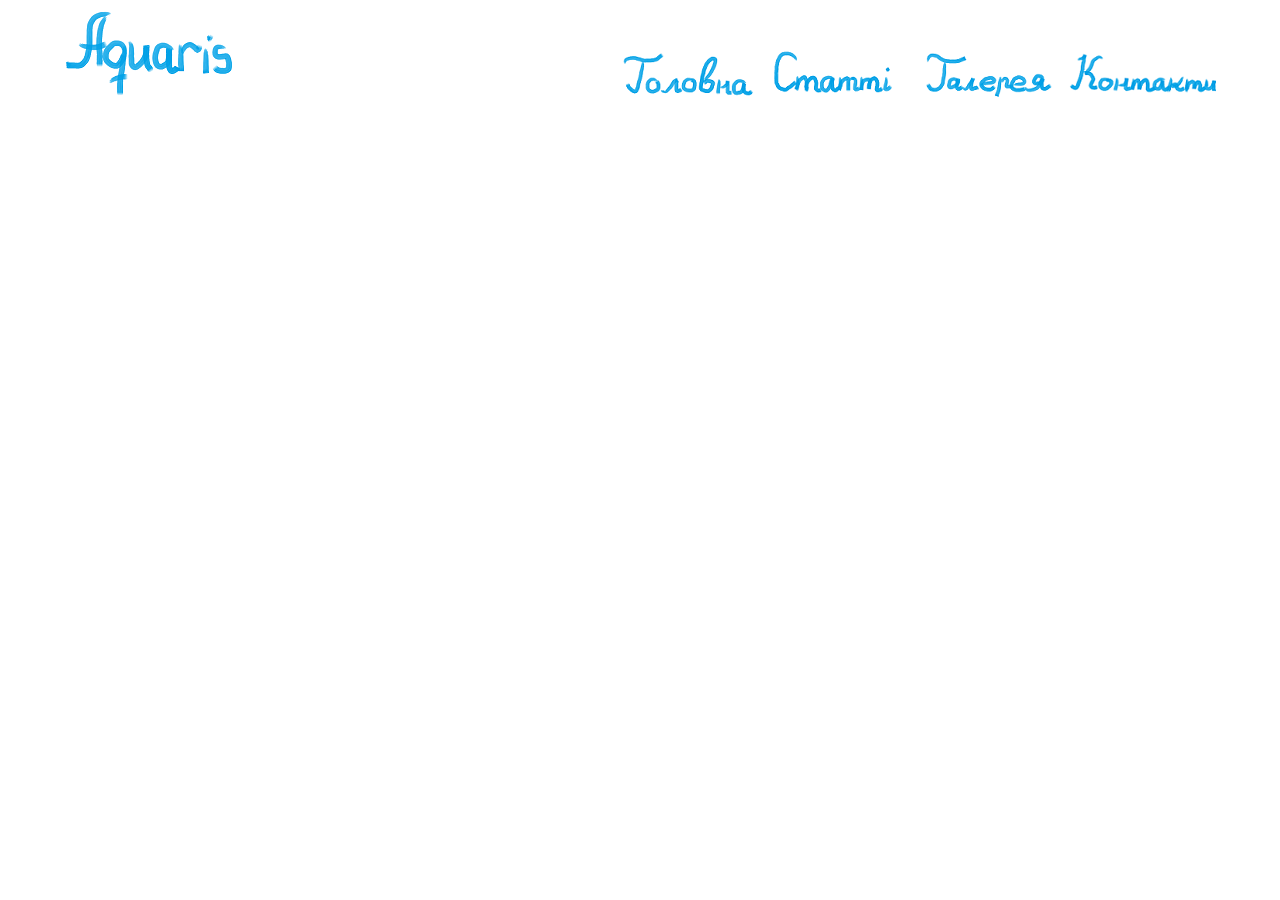
==== articles.html @ a26fa537 "add new files" ====
<!DOCTYPE html>
<html>
	<head>
		<title>HTML Tutorial</title>
		<meta http-equiv="Content-Type" content="text/html; charset=utf-8">
		<link href="style.css" type="text/css" rel="stylesheet">
 	</head>
 	<body>
        <div id="container">
 		    <div id="upBlock">
 		        <div id="logo"></div>
 		    	<a href="contacts.html"> <div id="kontakt"></div> </a>
 		    	<a href="gallery.html"> <div id="galery"></div> </a>
 		    	<a href="articles.html"> <div id="statti"></div> </a>
 		    	<a href="general.html"> <div id="golovna"></div> </a>
 		    </div>
 		    
 		    <div id="blok2"></div>
        </div>
	</body>
</html>
---- style.css ----
body {
	font: 14px Tahoma;
	color: #272822;
	margin: 0;
	padding: 0;
	width: 100%;
	height: 100%;

}

#container {
	position: relative;
	width: 90%;
	height: 100%;
	margin: 0 auto;
	padding: 0 auto;
}

#upBlock {
	position: relative;
	width: 100%;
	height: 100px;
    margin: 0 auto;
}

#logo {
	position: relative;
	float: left;
	left: 0;
	width: 175px;
	height: 100%;
	background: url("image/aquaris.png") 100% 100% no-repeat; 
    margin: 0 auto;
}

#kontakt {
	position: relative;
	float: right;
	left: 0;
	width: 150px;
	height: 100%;
	background: url("image/kontakt.png") 100% 100% no-repeat; 
    margin: 0 auto;
}

#galery {
	position: relative;
	float: right;
	left: 0;
	width: 150px;
	height: 100%;
	background: url("image/galery.png") 100% 100% no-repeat; 
    margin: 0 auto;
}

#statti {
	position: relative;
	float: right;
	left: 0;
	width: 150px;
	height: 100%;
	background: url("image/statti.png") 100% 100% no-repeat; 
    margin: 0 auto;
}

#golovna {
	position: relative;
	float: right;
	left: 0;
	width: 150px;
	height: 100%;
	background: url("image/golovna.png") 100% 100% no-repeat; 
    margin: 0 auto;
}


#banner {
	position: relative;
	width: 100%;
	height: 300px;
    background: url("image/Coral_Reef.jpg") 100% 100% no-repeat; 
    background-size: cover;
    margin: 20px auto;
}

#block2 {
	position: relative;
	width: 100%;
	height: 100%;
    margin: 0 auto;
}

#karta {
	position: relative;
	width: 100%;
	height: 500px;
	background: url("image/karta.jpg") 100% 100% no-repeat; 
    margin: 20px auto;
    background-size: cover;
}

#foto1 {
	position: relative;
	width:100%;
	min-height: 500px;
	height: 100%;
	background: url("image/foto1.jpg") 100% 100% no-repeat; 
    margin: 20px auto;
    background-size: cover;
}
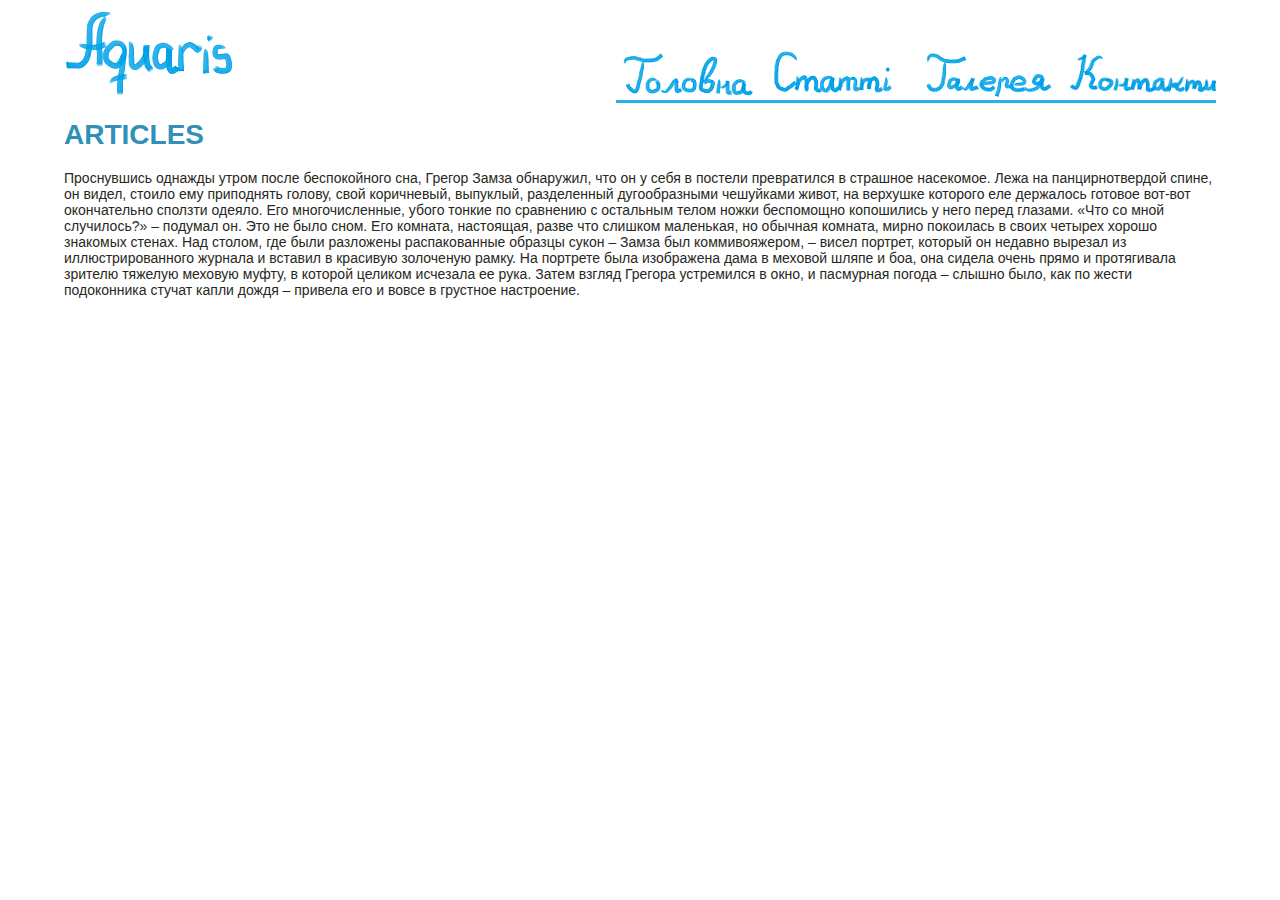
==== commit 8c1b66ab: "create mikehtml and add files" ====
--- a/articles.html
+++ b/articles.html
@@ -14,8 +14,13 @@
  		    	<a href="articles.html"> <div id="statti"></div> </a>
  		    	<a href="general.html"> <div id="golovna"></div> </a>
  		    </div>
- 		    
- 		    <div id="blok2"></div>
+ 		    <div id="content">
+ 		        <h1>ARTICLES</h1>
+ 		        <p>
+ 		        	Проснувшись однажды утром после беспокойного сна, Грегор Замза обнаружил, что он у себя в постели превратился в страшное насекомое. Лежа на панцирнотвердой спине, он видел, стоило ему приподнять голову, свой коричневый, выпуклый, разделенный дугообразными чешуйками живот, на верхушке которого еле держалось готовое вот-вот окончательно сползти одеяло. Его многочисленные, убого тонкие по сравнению с остальным телом ножки беспомощно копошились у него перед глазами. «Что со мной случилось?» – подумал он. Это не было сном. Его комната, настоящая, разве что слишком маленькая, но обычная комната, мирно покоилась в своих четырех хорошо знакомых стенах. Над столом, где были разложены распакованные образцы сукон – Замза был коммивояжером, – висел портрет, который он недавно вырезал из иллюстрированного журнала и вставил в красивую золоченую рамку. На портрете была изображена дама в меховой шляпе и боа, она сидела очень прямо и протягивала зрителю тяжелую меховую муфту, в которой целиком исчезала ее рука. Затем взгляд Грегора устремился в окно, и пасмурная погода – слышно было, как по жести подоконника стучат капли дождя – привела его и вовсе в грустное настроение.
+ 		        </p>
+ 		        <div id="blok2"></div>
+ 		    </div>
         </div>
 	</body>
 </html>--- a/style.css
+++ b/style.css
@@ -5,7 +5,11 @@
 	padding: 0;
 	width: 100%;
 	height: 100%;
+    font-family: ARIAL;
+}
 
+h1 {
+	color: #3090b8;
 }
 
 #container {
@@ -41,6 +45,7 @@
 	height: 100%;
 	background: url("image/kontakt.png") 100% 100% no-repeat; 
     margin: 0 auto;
+    border-bottom: 3px solid #2ab1ea;
 }
 
 #galery {
@@ -51,6 +56,7 @@
 	height: 100%;
 	background: url("image/galery.png") 100% 100% no-repeat; 
     margin: 0 auto;
+    border-bottom: 3px solid #2ab1ea;
 }
 
 #statti {
@@ -61,6 +67,7 @@
 	height: 100%;
 	background: url("image/statti.png") 100% 100% no-repeat; 
     margin: 0 auto;
+    border-bottom: 3px solid #2ab1ea;
 }
 
 #golovna {
@@ -71,8 +78,8 @@
 	height: 100%;
 	background: url("image/golovna.png") 100% 100% no-repeat; 
     margin: 0 auto;
+    border-bottom: 3px solid #2ab1ea;
 }
-
 
 #banner {
 	position: relative;
@@ -81,6 +88,8 @@
     background: url("image/Coral_Reef.jpg") 100% 100% no-repeat; 
     background-size: cover;
     margin: 20px auto;
+    border-radius: 5px;
+    box-shadow: 0px 0px 10px;
 }
 
 #block2 {
